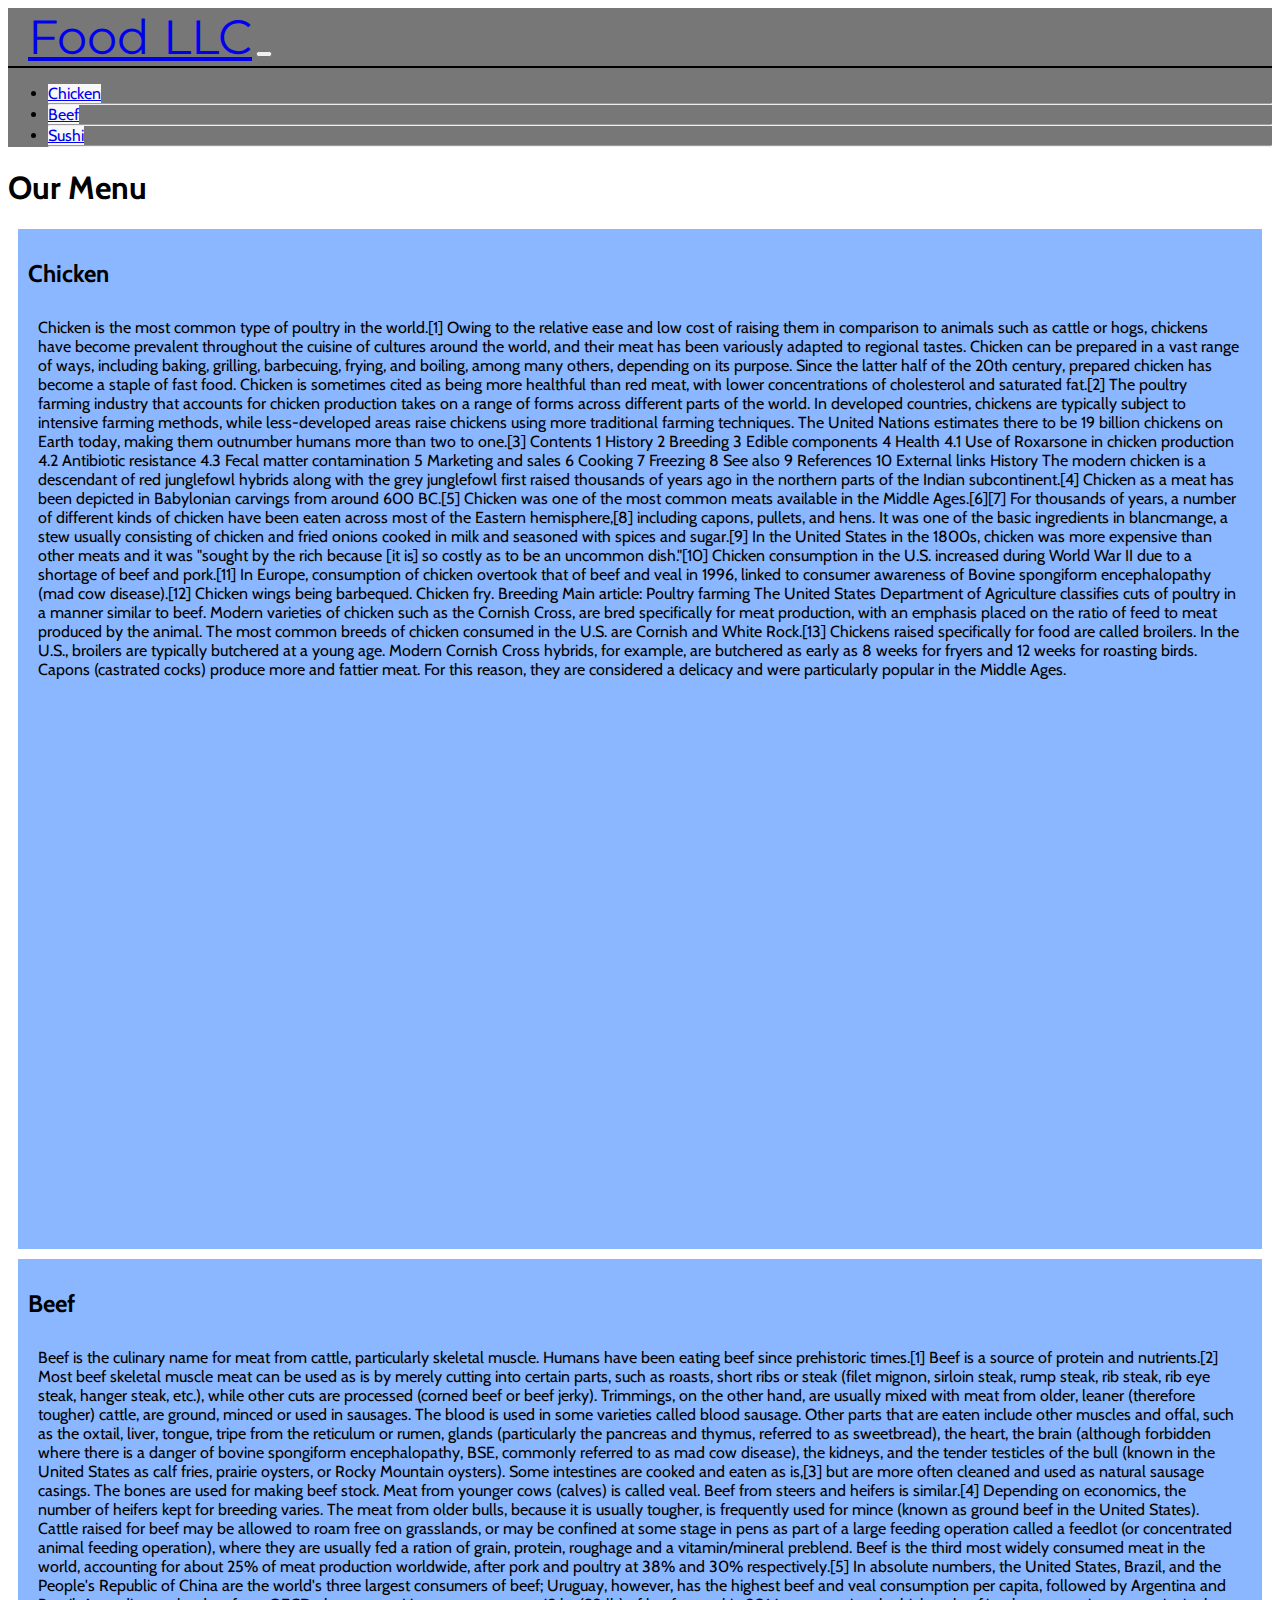
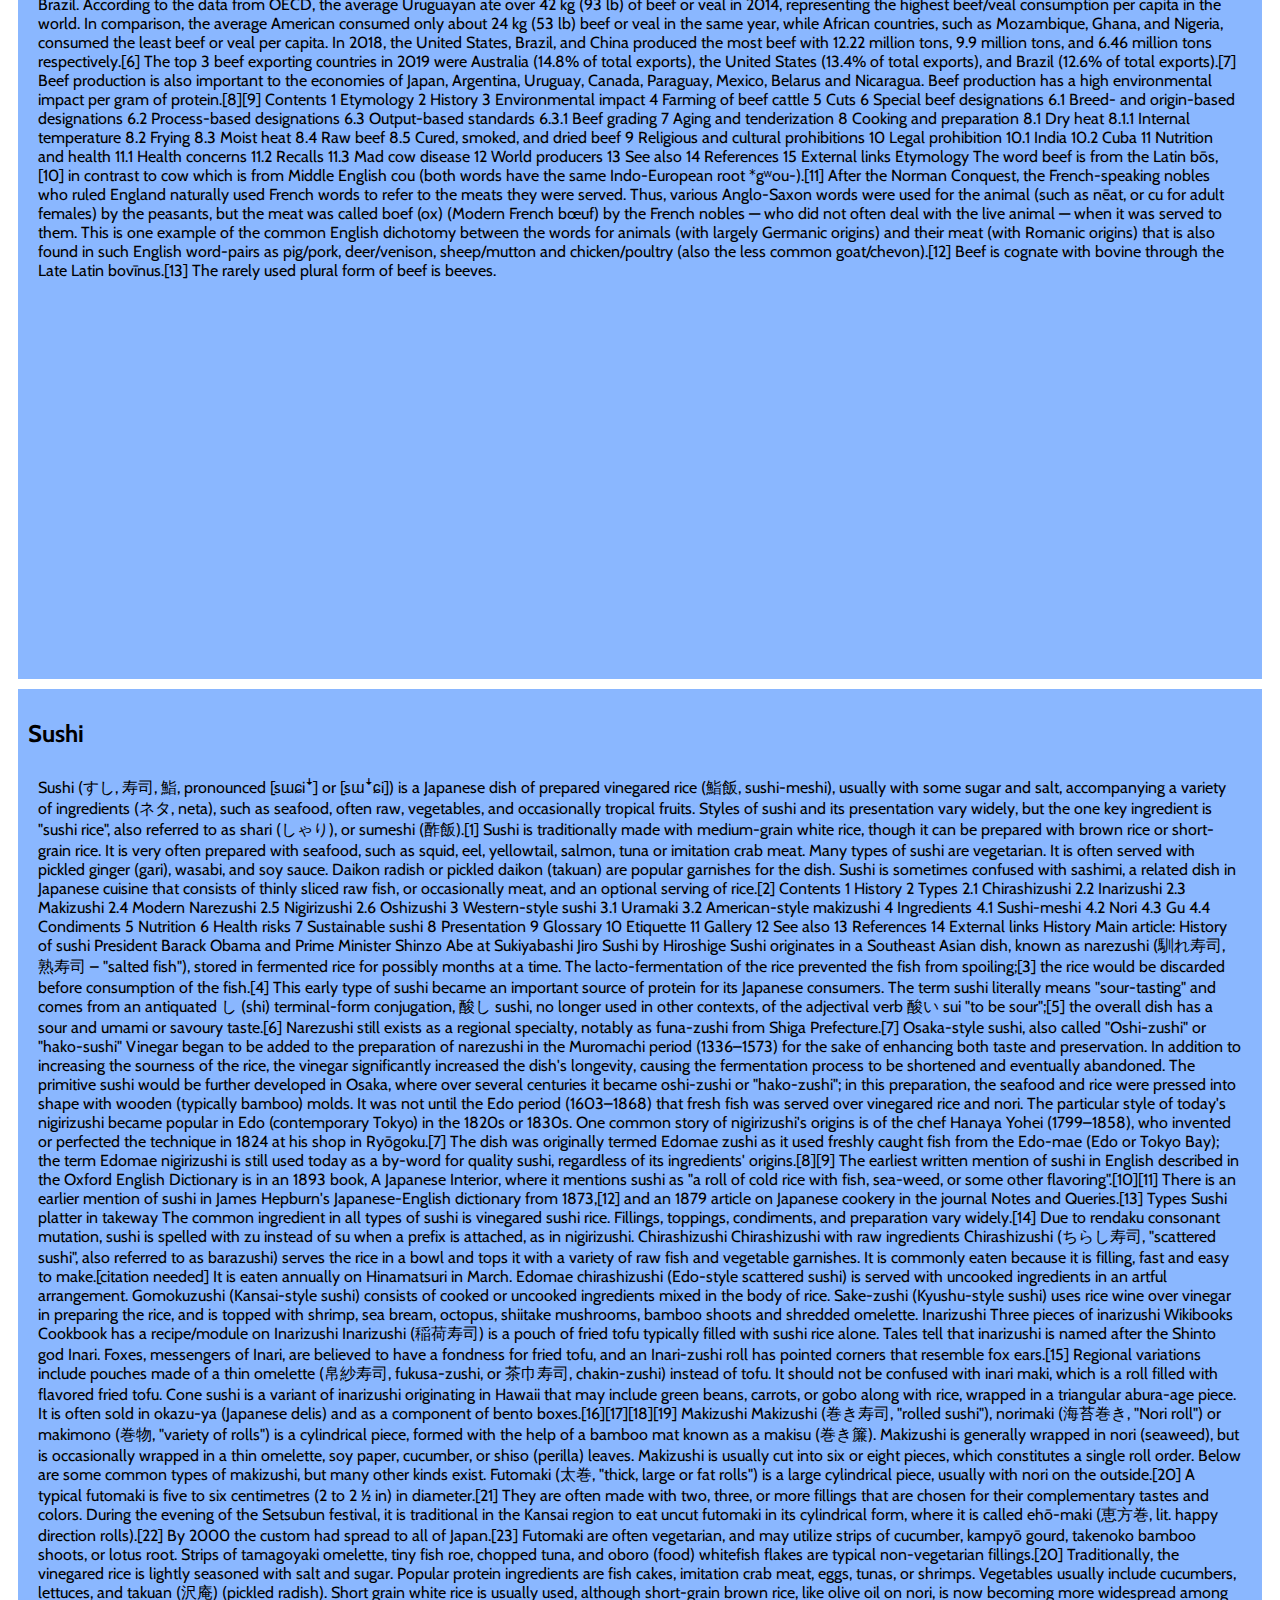
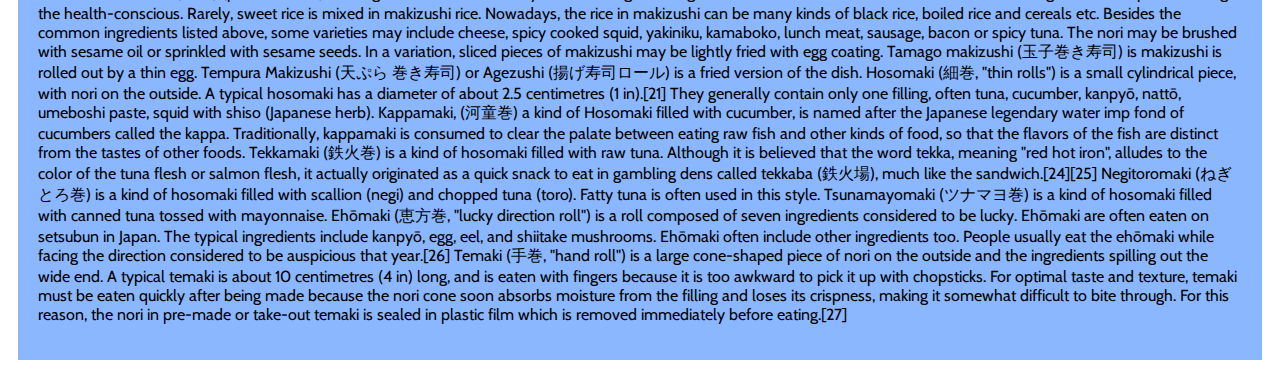
==== module3-solution/index.html @ 1134f156 "Module3 solution" ====
<!DOCTYPE html>
<html>
<head>
    
	<title>Module3 solution</title>
	<script src="https://code.jquery.com/jquery-3.5.1.slim.min.js" integrity="sha384-DfXdz2htPH0lsSSs5nCTpuj/zy4C+OGpamoFVy38MVBnE+IbbVYUew+OrCXaRkfj" crossorigin="anonymous"></script>
	<script src="https://cdn.jsdelivr.net/npm/popper.js@1.16.0/dist/umd/popper.min.js" integrity="sha384-Q6E9RHvbIyZFJoft+2mJbHaEWldlvI9IOYy5n3zV9zzTtmI3UksdQRVvoxMfooAo" crossorigin="anonymous"></script>
	<link rel="stylesheet" href="https://stackpath.bootstrapcdn.com/bootstrap/4.5.0/css/bootstrap.min.css" integrity="sha384-9aIt2nRpC12Uk9gS9baDl411NQApFmC26EwAOH8WgZl5MYYxFfc+NcPb1dKGj7Sk" crossorigin="anonymous">
	<script src="https://stackpath.bootstrapcdn.com/bootstrap/4.5.0/js/bootstrap.min.js" integrity="sha384-OgVRvuATP1z7JjHLkuOU7Xw704+h835Lr+6QL9UvYjZE3Ipu6Tp75j7Bh/kR0JKI" crossorigin="anonymous"></script>
	<link rel="stylesheet" type="text/css" href="css/styles.css">
	<link href="https://fonts.googleapis.com/css2?family=Montserrat:wght@600&display=swap" rel="stylesheet">
	<link href="https://fonts.googleapis.com/css2?family=Cabin&display=swap" rel="stylesheet">
</head>
<body>
	<header>
		<nav class="navbar navbar-expand-lg navbar-light">
			<a class="navbar-brand" href="#">Food LLC</a>
			<button class="navbar-toggler d-block d-sm-none" type="button" data-toggle="collapse" data-target="#navbarSupportedContent" aria-controls="navbarSupportedContent" aria-expanded="false" aria-label="Toggle navigation">
				<span class="navbar-toggler-icon"></span>
			</button>

			<div class="collapse navbar-collapse" id="navbarSupportedContent">
				<hr>
    			<ul class="navbar-nav mr-auto  d-block d-sm-none">
					<li class="nav-item active">
						<a class="nav-link" href="#">Chicken</a>
					</li>
					<hr>
					<li class="nav-item active">
						<a class="nav-link" href="#">Beef</a>
					</li><hr>
    				<li class="nav-item active">
						<a class="nav-link" href="#">Sushi</a>
					</li><hr>
    			</ul>
  			</div>
		</nav>
	</header>

	<h1 class="text-center">Our Menu</h1>
	<div class="container">
		<div class="row">
			<div class="col-xs-12">
				<div>
					<h2 id="chicken" class="text-center">Chicken</h2>
						<p>Chicken is the most common type of poultry in the world.[1] Owing to the relative ease and low cost of raising them in comparison to animals such as cattle or hogs, chickens have become prevalent throughout the cuisine of cultures around the world, and their meat has been variously adapted to regional tastes.

Chicken can be prepared in a vast range of ways, including baking, grilling, barbecuing, frying, and boiling, among many others, depending on its purpose. Since the latter half of the 20th century, prepared chicken has become a staple of fast food. Chicken is sometimes cited as being more healthful than red meat, with lower concentrations of cholesterol and saturated fat.[2]

The poultry farming industry that accounts for chicken production takes on a range of forms across different parts of the world. In developed countries, chickens are typically subject to intensive farming methods, while less-developed areas raise chickens using more traditional farming techniques. The United Nations estimates there to be 19 billion chickens on Earth today, making them outnumber humans more than two to one.[3]


Contents
1	History
2	Breeding
3	Edible components
4	Health
4.1	Use of Roxarsone in chicken production
4.2	Antibiotic resistance
4.3	Fecal matter contamination
5	Marketing and sales
6	Cooking
7	Freezing
8	See also
9	References
10	External links
History
The modern chicken is a descendant of red junglefowl hybrids along with the grey junglefowl first raised thousands of years ago in the northern parts of the Indian subcontinent.[4]

Chicken as a meat has been depicted in Babylonian carvings from around 600 BC.[5] Chicken was one of the most common meats available in the Middle Ages.[6][7] For thousands of years, a number of different kinds of chicken have been eaten across most of the Eastern hemisphere,[8] including capons, pullets, and hens. It was one of the basic ingredients in blancmange, a stew usually consisting of chicken and fried onions cooked in milk and seasoned with spices and sugar.[9]

In the United States in the 1800s, chicken was more expensive than other meats and it was "sought by the rich because [it is] so costly as to be an uncommon dish."[10] Chicken consumption in the U.S. increased during World War II due to a shortage of beef and pork.[11] In Europe, consumption of chicken overtook that of beef and veal in 1996, linked to consumer awareness of Bovine spongiform encephalopathy (mad cow disease).[12]


Chicken wings being barbequed.

 

Chicken fry.

Breeding
Main article: Poultry farming

The United States Department of Agriculture classifies cuts of poultry in a manner similar to beef.
Modern varieties of chicken such as the Cornish Cross, are bred specifically for meat production, with an emphasis placed on the ratio of feed to meat produced by the animal. The most common breeds of chicken consumed in the U.S. are Cornish and White Rock.[13]

Chickens raised specifically for food are called broilers. In the U.S., broilers are typically butchered at a young age. Modern Cornish Cross hybrids, for example, are butchered as early as 8 weeks for fryers and 12 weeks for roasting birds.

Capons (castrated cocks) produce more and fattier meat. For this reason, they are considered a delicacy and were particularly popular in the Middle Ages.</p>
				</div>
			</div>
	<div class="col-xs-12">
		<div>
			<h2 id="beef" class="text-center">Beef</h2>
				<p >Beef is the culinary name for meat from cattle, particularly skeletal muscle. Humans have been eating beef since prehistoric times.[1] Beef is a source of protein and nutrients.[2]

Most beef skeletal muscle meat can be used as is by merely cutting into certain parts, such as roasts, short ribs or steak (filet mignon, sirloin steak, rump steak, rib steak, rib eye steak, hanger steak, etc.), while other cuts are processed (corned beef or beef jerky). Trimmings, on the other hand, are usually mixed with meat from older, leaner (therefore tougher) cattle, are ground, minced or used in sausages. The blood is used in some varieties called blood sausage. Other parts that are eaten include other muscles and offal, such as the oxtail, liver, tongue, tripe from the reticulum or rumen, glands (particularly the pancreas and thymus, referred to as sweetbread), the heart, the brain (although forbidden where there is a danger of bovine spongiform encephalopathy, BSE, commonly referred to as mad cow disease), the kidneys, and the tender testicles of the bull (known in the United States as calf fries, prairie oysters, or Rocky Mountain oysters). Some intestines are cooked and eaten as is,[3] but are more often cleaned and used as natural sausage casings. The bones are used for making beef stock. Meat from younger cows (calves) is called veal.

Beef from steers and heifers is similar.[4] Depending on economics, the number of heifers kept for breeding varies. The meat from older bulls, because it is usually tougher, is frequently used for mince (known as ground beef in the United States). Cattle raised for beef may be allowed to roam free on grasslands, or may be confined at some stage in pens as part of a large feeding operation called a feedlot (or concentrated animal feeding operation), where they are usually fed a ration of grain, protein, roughage and a vitamin/mineral preblend.

Beef is the third most widely consumed meat in the world, accounting for about 25% of meat production worldwide, after pork and poultry at 38% and 30% respectively.[5] In absolute numbers, the United States, Brazil, and the People's Republic of China are the world's three largest consumers of beef; Uruguay, however, has the highest beef and veal consumption per capita, followed by Argentina and Brazil. According to the data from OECD, the average Uruguayan ate over 42 kg (93 lb) of beef or veal in 2014, representing the highest beef/veal consumption per capita in the world. In comparison, the average American consumed only about 24 kg (53 lb) beef or veal in the same year, while African countries, such as Mozambique, Ghana, and Nigeria, consumed the least beef or veal per capita.

In 2018, the United States, Brazil, and China produced the most beef with 12.22 million tons, 9.9 million tons, and 6.46 million tons respectively.[6] The top 3 beef exporting countries in 2019 were Australia (14.8% of total exports), the United States (13.4% of total exports), and Brazil (12.6% of total exports).[7] Beef production is also important to the economies of Japan, Argentina, Uruguay, Canada, Paraguay, Mexico, Belarus and Nicaragua.

Beef production has a high environmental impact per gram of protein.[8][9]


Contents
1	Etymology
2	History
3	Environmental impact
4	Farming of beef cattle
5	Cuts
6	Special beef designations
6.1	Breed- and origin-based designations
6.2	Process-based designations
6.3	Output-based standards
6.3.1	Beef grading
7	Aging and tenderization
8	Cooking and preparation
8.1	Dry heat
8.1.1	Internal temperature
8.2	Frying
8.3	Moist heat
8.4	Raw beef
8.5	Cured, smoked, and dried beef
9	Religious and cultural prohibitions
10	Legal prohibition
10.1	India
10.2	Cuba
11	Nutrition and health
11.1	Health concerns
11.2	Recalls
11.3	Mad cow disease
12	World producers
13	See also
14	References
15	External links
Etymology
The word beef is from the Latin bōs,[10] in contrast to cow which is from Middle English cou (both words have the same Indo-European root *gʷou-).[11] After the Norman Conquest, the French-speaking nobles who ruled England naturally used French words to refer to the meats they were served. Thus, various Anglo-Saxon words were used for the animal (such as nēat, or cu for adult females) by the peasants, but the meat was called boef (ox) (Modern French bœuf) by the French nobles — who did not often deal with the live animal — when it was served to them. This is one example of the common English dichotomy between the words for animals (with largely Germanic origins) and their meat (with Romanic origins) that is also found in such English word-pairs as pig/pork, deer/venison, sheep/mutton and chicken/poultry (also the less common goat/chevon).[12] Beef is cognate with bovine through the Late Latin bovīnus.[13] The rarely used plural form of beef is beeves.

</p>
		</div>
	</div>
	<div class="col-xs-12">
		<div>
			<h2 id="sushi" class="text-center">Sushi</h2>
				<p>Sushi (すし, 寿司, 鮨, pronounced [sɯɕiꜜ] or [sɯꜜɕi]) is a Japanese dish of prepared vinegared rice (鮨飯, sushi-meshi), usually with some sugar and salt, accompanying a variety of ingredients (ネタ, neta), such as seafood, often raw, vegetables, and occasionally tropical fruits. Styles of sushi and its presentation vary widely, but the one key ingredient is "sushi rice", also referred to as shari (しゃり), or sumeshi (酢飯).[1]

Sushi is traditionally made with medium-grain white rice, though it can be prepared with brown rice or short-grain rice. It is very often prepared with seafood, such as squid, eel, yellowtail, salmon, tuna or imitation crab meat. Many types of sushi are vegetarian. It is often served with pickled ginger (gari), wasabi, and soy sauce. Daikon radish or pickled daikon (takuan) are popular garnishes for the dish.

Sushi is sometimes confused with sashimi, a related dish in Japanese cuisine that consists of thinly sliced raw fish, or occasionally meat, and an optional serving of rice.[2]


Contents
1	History
2	Types
2.1	Chirashizushi
2.2	Inarizushi
2.3	Makizushi
2.4	Modern Narezushi
2.5	Nigirizushi
2.6	Oshizushi
3	Western-style sushi
3.1	Uramaki
3.2	American-style makizushi
4	Ingredients
4.1	Sushi-meshi
4.2	Nori
4.3	Gu
4.4	Condiments
5	Nutrition
6	Health risks
7	Sustainable sushi
8	Presentation
9	Glossary
10	Etiquette
11	Gallery
12	See also
13	References
14	External links
History
Main article: History of sushi

President Barack Obama and Prime Minister Shinzo Abe at Sukiyabashi Jiro

Sushi by Hiroshige
Sushi originates in a Southeast Asian dish, known as narezushi (馴れ寿司, 熟寿司 – "salted fish"), stored in fermented rice for possibly months at a time. The lacto-fermentation of the rice prevented the fish from spoiling;[3] the rice would be discarded before consumption of the fish.[4] This early type of sushi became an important source of protein for its Japanese consumers. The term sushi literally means "sour-tasting" and comes from an antiquated し (shi) terminal-form conjugation, 酸し sushi, no longer used in other contexts, of the adjectival verb 酸い sui "to be sour";[5] the overall dish has a sour and umami or savoury taste.[6] Narezushi still exists as a regional specialty, notably as funa-zushi from Shiga Prefecture.[7]


Osaka-style sushi, also called "Oshi-zushi" or "hako-sushi"
Vinegar began to be added to the preparation of narezushi in the Muromachi period (1336–1573) for the sake of enhancing both taste and preservation. In addition to increasing the sourness of the rice, the vinegar significantly increased the dish's longevity, causing the fermentation process to be shortened and eventually abandoned. The primitive sushi would be further developed in Osaka, where over several centuries it became oshi-zushi or "hako-zushi"; in this preparation, the seafood and rice were pressed into shape with wooden (typically bamboo) molds.

It was not until the Edo period (1603–1868) that fresh fish was served over vinegared rice and nori. The particular style of today's nigirizushi became popular in Edo (contemporary Tokyo) in the 1820s or 1830s. One common story of nigirizushi's origins is of the chef Hanaya Yohei (1799–1858), who invented or perfected the technique in 1824 at his shop in Ryōgoku.[7] The dish was originally termed Edomae zushi as it used freshly caught fish from the Edo-mae (Edo or Tokyo Bay); the term Edomae nigirizushi is still used today as a by-word for quality sushi, regardless of its ingredients' origins.[8][9]

The earliest written mention of sushi in English described in the Oxford English Dictionary is in an 1893 book, A Japanese Interior, where it mentions sushi as "a roll of cold rice with fish, sea-weed, or some other flavoring".[10][11] There is an earlier mention of sushi in James Hepburn's Japanese-English dictionary from 1873,[12] and an 1879 article on Japanese cookery in the journal Notes and Queries.[13]

Types

Sushi platter in takeway
The common ingredient in all types of sushi is vinegared sushi rice. Fillings, toppings, condiments, and preparation vary widely.[14]

Due to rendaku consonant mutation, sushi is spelled with zu instead of su when a prefix is attached, as in nigirizushi.

Chirashizushi

Chirashizushi with raw ingredients
Chirashizushi (ちらし寿司, "scattered sushi", also referred to as barazushi) serves the rice in a bowl and tops it with a variety of raw fish and vegetable garnishes. It is commonly eaten because it is filling, fast and easy to make.[citation needed] It is eaten annually on Hinamatsuri in March.

Edomae chirashizushi (Edo-style scattered sushi) is served with uncooked ingredients in an artful arrangement.
Gomokuzushi (Kansai-style sushi) consists of cooked or uncooked ingredients mixed in the body of rice.
Sake-zushi (Kyushu-style sushi) uses rice wine over vinegar in preparing the rice, and is topped with shrimp, sea bream, octopus, shiitake mushrooms, bamboo shoots and shredded omelette.
Inarizushi

Three pieces of inarizushi
	Wikibooks Cookbook has a recipe/module on
Inarizushi
Inarizushi (稲荷寿司) is a pouch of fried tofu typically filled with sushi rice alone. Tales tell that inarizushi is named after the Shinto god Inari. Foxes, messengers of Inari, are believed to have a fondness for fried tofu, and an Inari-zushi roll has pointed corners that resemble fox ears.[15]

Regional variations include pouches made of a thin omelette (帛紗寿司, fukusa-zushi, or 茶巾寿司, chakin-zushi) instead of tofu. It should not be confused with inari maki, which is a roll filled with flavored fried tofu.

Cone sushi is a variant of inarizushi originating in Hawaii that may include green beans, carrots, or gobo along with rice, wrapped in a triangular abura-age piece. It is often sold in okazu-ya (Japanese delis) and as a component of bento boxes.[16][17][18][19]

Makizushi
Makizushi (巻き寿司, "rolled sushi"), norimaki (海苔巻き, "Nori roll") or makimono (巻物, "variety of rolls") is a cylindrical piece, formed with the help of a bamboo mat known as a makisu (巻き簾). Makizushi is generally wrapped in nori (seaweed), but is occasionally wrapped in a thin omelette, soy paper, cucumber, or shiso (perilla) leaves. Makizushi is usually cut into six or eight pieces, which constitutes a single roll order. Below are some common types of makizushi, but many other kinds exist.

Futomaki (太巻, "thick, large or fat rolls") is a large cylindrical piece, usually with nori on the outside.[20] A typical futomaki is five to six centimetres (2 to 2 1⁄2 in) in diameter.[21] They are often made with two, three, or more fillings that are chosen for their complementary tastes and colors. During the evening of the Setsubun festival, it is traditional in the Kansai region to eat uncut futomaki in its cylindrical form, where it is called ehō-maki (恵方巻, lit. happy direction rolls).[22] By 2000 the custom had spread to all of Japan.[23] Futomaki are often vegetarian, and may utilize strips of cucumber, kampyō gourd, takenoko bamboo shoots, or lotus root. Strips of tamagoyaki omelette, tiny fish roe, chopped tuna, and oboro (food) whitefish flakes are typical non-vegetarian fillings.[20] Traditionally, the vinegared rice is lightly seasoned with salt and sugar. Popular protein ingredients are fish cakes, imitation crab meat, eggs, tunas, or shrimps. Vegetables usually include cucumbers, lettuces, and takuan (沢庵) (pickled radish).

Short grain white rice is usually used, although short-grain brown rice, like olive oil on nori, is now becoming more widespread among the health-conscious. Rarely, sweet rice is mixed in makizushi rice. Nowadays, the rice in makizushi can be many kinds of black rice, boiled rice and cereals etc. Besides the common ingredients listed above, some varieties may include cheese, spicy cooked squid, yakiniku, kamaboko, lunch meat, sausage, bacon or spicy tuna. The nori may be brushed with sesame oil or sprinkled with sesame seeds. In a variation, sliced pieces of makizushi may be lightly fried with egg coating. Tamago makizushi (玉子巻き寿司) is makizushi is rolled out by a thin egg. Tempura Makizushi (天ぷら 巻き寿司) or Agezushi (揚げ寿司ロール) is a fried version of the dish.

Hosomaki (細巻, "thin rolls") is a small cylindrical piece, with nori on the outside. A typical hosomaki has a diameter of about 2.5 centimetres (1 in).[21] They generally contain only one filling, often tuna, cucumber, kanpyō, nattō, umeboshi paste, squid with shiso (Japanese herb). Kappamaki, (河童巻) a kind of Hosomaki filled with cucumber, is named after the Japanese legendary water imp fond of cucumbers called the kappa. Traditionally, kappamaki is consumed to clear the palate between eating raw fish and other kinds of food, so that the flavors of the fish are distinct from the tastes of other foods.

Tekkamaki (鉄火巻) is a kind of hosomaki filled with raw tuna. Although it is believed that the word tekka, meaning "red hot iron", alludes to the color of the tuna flesh or salmon flesh, it actually originated as a quick snack to eat in gambling dens called tekkaba (鉄火場), much like the sandwich.[24][25] Negitoromaki (ねぎとろ巻) is a kind of hosomaki filled with scallion (negi) and chopped tuna (toro). Fatty tuna is often used in this style. Tsunamayomaki (ツナマヨ巻) is a kind of hosomaki filled with canned tuna tossed with mayonnaise.

Ehōmaki (恵方巻, "lucky direction roll") is a roll composed of seven ingredients considered to be lucky. Ehōmaki are often eaten on setsubun in Japan. The typical ingredients include kanpyō, egg, eel, and shiitake mushrooms. Ehōmaki often include other ingredients too. People usually eat the ehōmaki while facing the direction considered to be auspicious that year.[26]

Temaki (手巻, "hand roll") is a large cone-shaped piece of nori on the outside and the ingredients spilling out the wide end. A typical temaki is about 10 centimetres (4 in) long, and is eaten with fingers because it is too awkward to pick it up with chopsticks. For optimal taste and texture, temaki must be eaten quickly after being made because the nori cone soon absorbs moisture from the filling and loses its crispness, making it somewhat difficult to bite through. For this reason, the nori in pre-made or take-out temaki is sealed in plastic film which is removed immediately before eating.[27]</p>
		</div>
	</div>
	</div>
	</div>
</body>
</html>
---- module3-solution/css/styles.css ----
.navbar {
	background-color: #777;
	padding: 0;
}
*{
	font-family: 'Cabin', sans-serif;

}

.navbar-brand {
	font-size: 3em;
	padding-left: 20px;
	font-family: 'Montserrat', sans-serif;
}

li a {
	text-align: center;
	background-color: #f8f8f8;
	width: 100%;
}
hr {
	margin: 0px;
}
div > hr {
	border: 1px solid black;
}

div.col-xs-12 {
	/*border: 1px solid black;*/
	background-color: #8ab7ff;
	margin: 10px;
	padding: 10px;
	min-height: 1000px;
}

p {
	padding:10px;
}
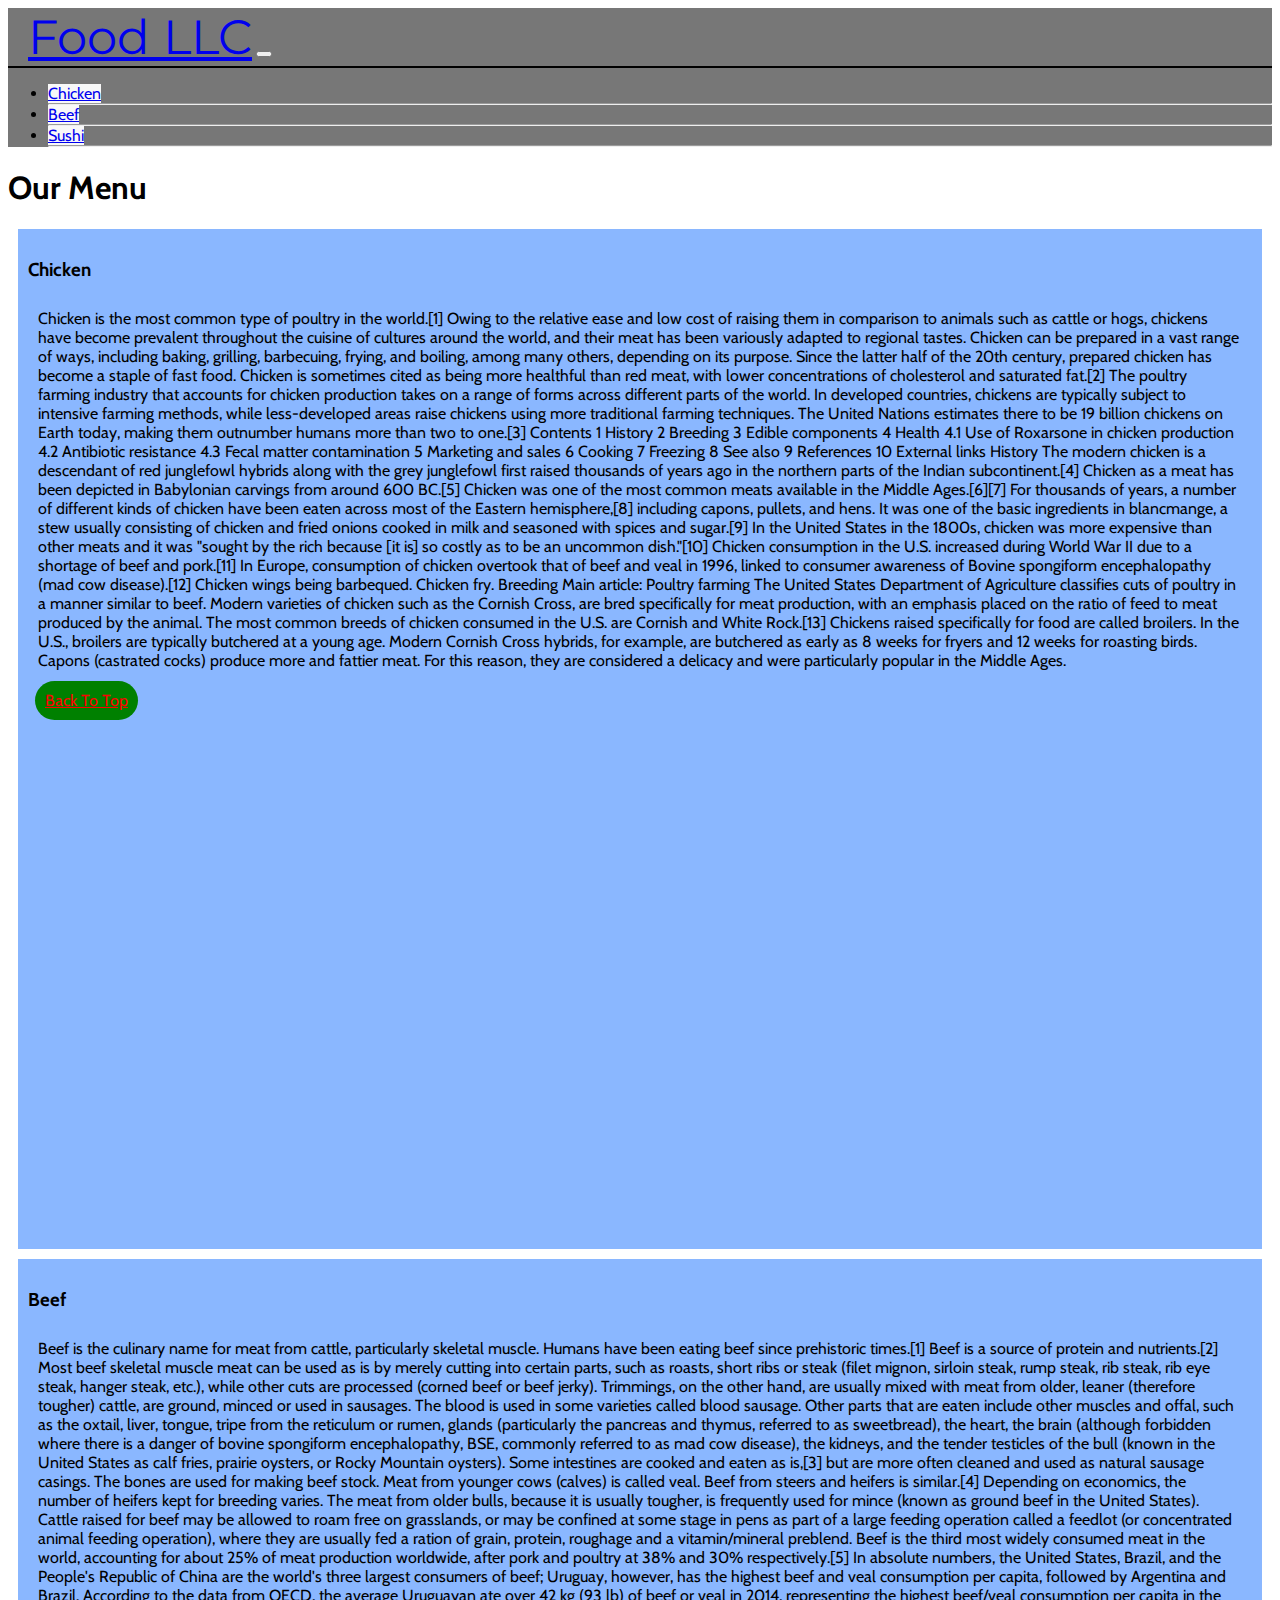
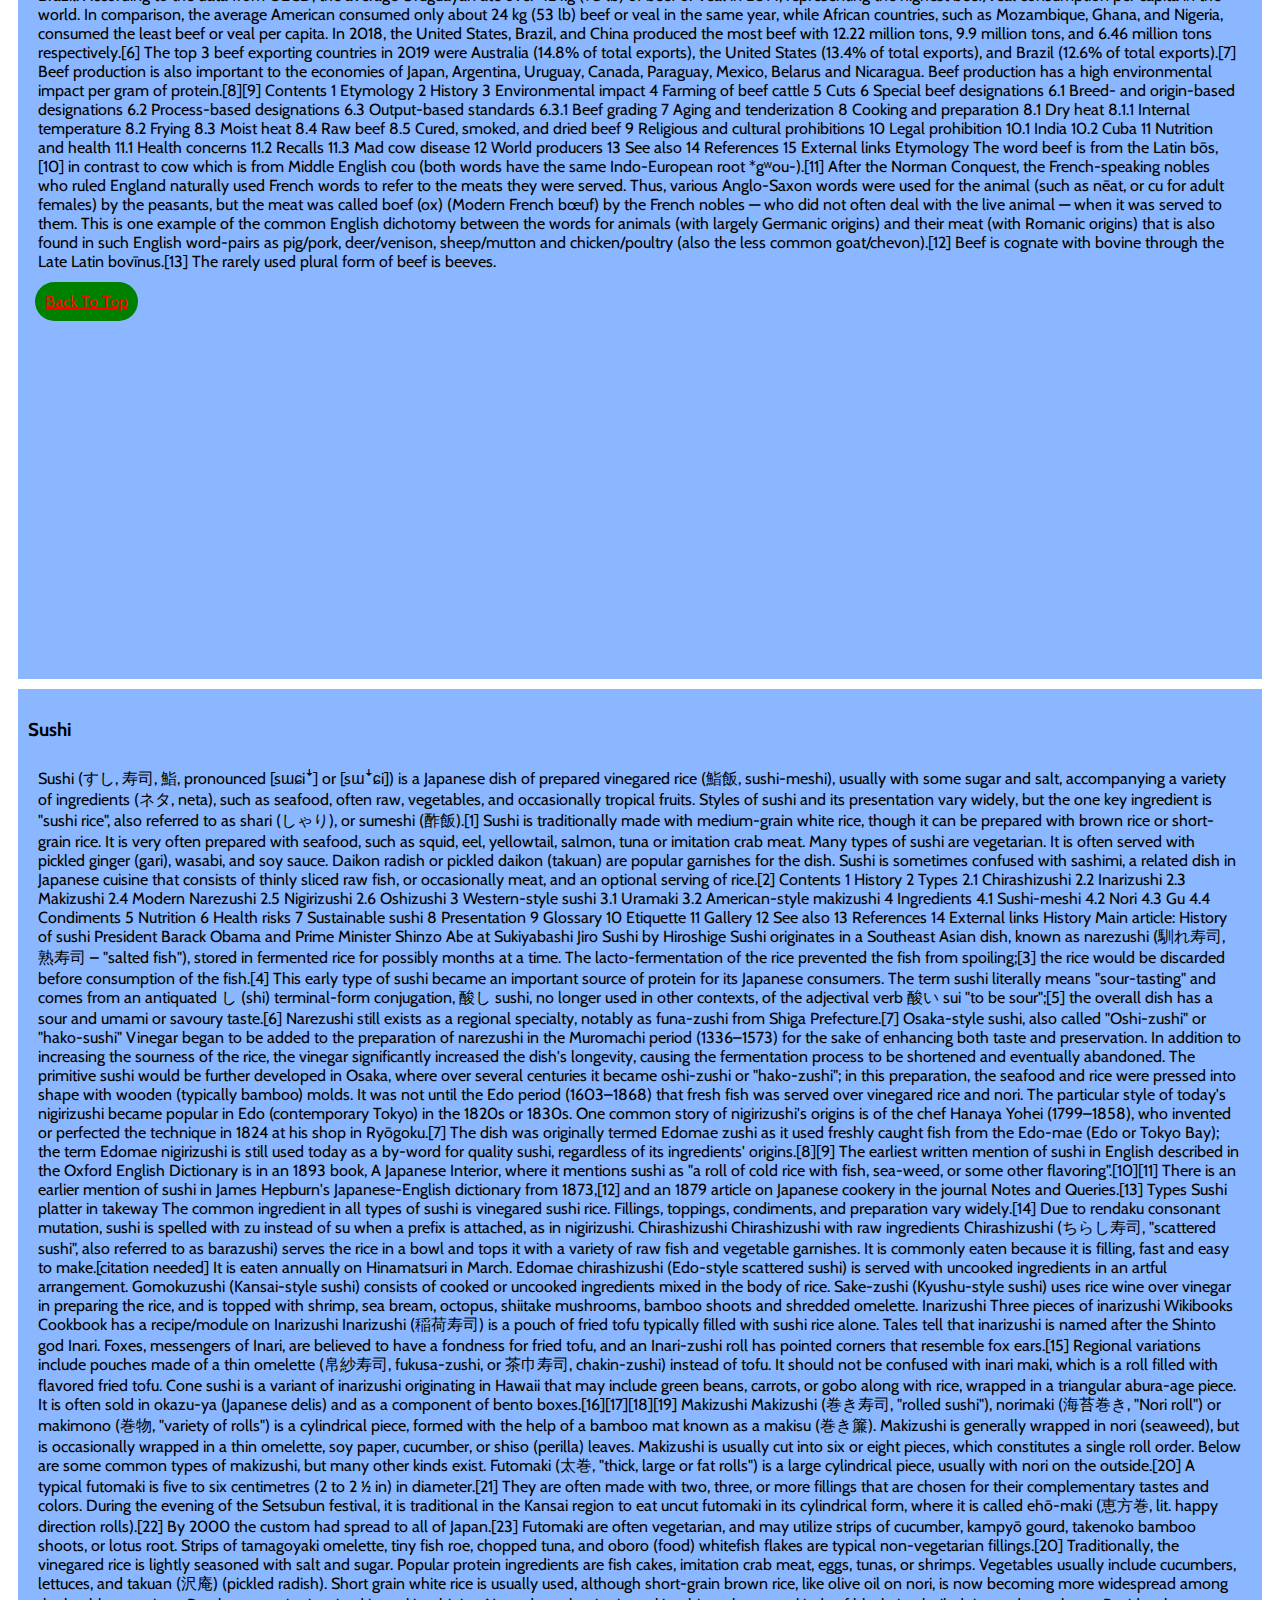
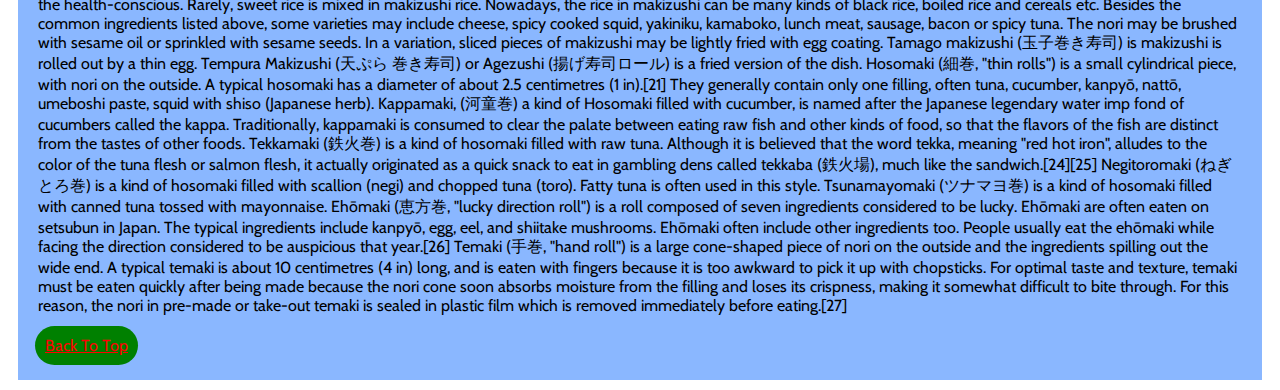
==== commit cb935b47: "Module4 Solution" ====
--- a/module3-solution/index.html
+++ b/module3-solution/index.html
@@ -14,23 +14,23 @@
 <body>
 	<header>
 		<nav class="navbar navbar-expand-lg navbar-light">
-			<a class="navbar-brand" href="#">Food LLC</a>
-			<button class="navbar-toggler d-block d-sm-none" type="button" data-toggle="collapse" data-target="#navbarSupportedContent" aria-controls="navbarSupportedContent" aria-expanded="false" aria-label="Toggle navigation">
+			<a id="heading" class="navbar-brand" href="#">Food LLC</a>
+			<button class="navbar-toggler d-md-none" type="button" data-toggle="collapse" data-target="#navbarSupportedContent" aria-controls="navbarSupportedContent" aria-expanded="false" aria-label="Toggle navigation">
 				<span class="navbar-toggler-icon"></span>
 			</button>
 
 			<div class="collapse navbar-collapse" id="navbarSupportedContent">
-				<hr>
-    			<ul class="navbar-nav mr-auto  d-block d-sm-none">
+				<hr class=" d-md-none">
+    			<ul class="navbar-nav mr-auto d-md-none">
 					<li class="nav-item active">
-						<a class="nav-link" href="#">Chicken</a>
+						<a class="nav-link" href="#chicken">Chicken</a>
 					</li>
 					<hr>
 					<li class="nav-item active">
-						<a class="nav-link" href="#">Beef</a>
+						<a class="nav-link" href="#beef">Beef</a>
 					</li><hr>
     				<li class="nav-item active">
-						<a class="nav-link" href="#">Sushi</a>
+						<a class="nav-link" href="#sushi">Sushi</a>
 					</li><hr>
     			</ul>
   			</div>
@@ -40,9 +40,9 @@
 	<h1 class="text-center">Our Menu</h1>
 	<div class="container">
 		<div class="row">
-			<div class="col-xs-12">
+			<div class="col-xs-12 col-sm-6 col-md-4">
 				<div>
-					<h2 id="chicken" class="text-center">Chicken</h2>
+					<h3 id="chicken" class="text-center">Chicken</h3>
 						<p>Chicken is the most common type of poultry in the world.[1] Owing to the relative ease and low cost of raising them in comparison to animals such as cattle or hogs, chickens have become prevalent throughout the cuisine of cultures around the world, and their meat has been variously adapted to regional tastes.
 
 Chicken can be prepared in a vast range of ways, including baking, grilling, barbecuing, frying, and boiling, among many others, depending on its purpose. Since the latter half of the 20th century, prepared chicken has become a staple of fast food. Chicken is sometimes cited as being more healthful than red meat, with lower concentrations of cholesterol and saturated fat.[2]
@@ -86,12 +86,12 @@
 
 Chickens raised specifically for food are called broilers. In the U.S., broilers are typically butchered at a young age. Modern Cornish Cross hybrids, for example, are butchered as early as 8 weeks for fryers and 12 weeks for roasting birds.
 
-Capons (castrated cocks) produce more and fattier meat. For this reason, they are considered a delicacy and were particularly popular in the Middle Ages.</p>
+Capons (castrated cocks) produce more and fattier meat. For this reason, they are considered a delicacy and were particularly popular in the Middle Ages. <br> <a href="#heading">Back To Top</a></p>
 				</div>
 			</div>
-	<div class="col-xs-12">
+	<div class="col-xs-12 col-sm-6 col-md-4">
 		<div>
-			<h2 id="beef" class="text-center">Beef</h2>
+			<h3 id="beef" class="text-center">Beef</h3>
 				<p >Beef is the culinary name for meat from cattle, particularly skeletal muscle. Humans have been eating beef since prehistoric times.[1] Beef is a source of protein and nutrients.[2]
 
 Most beef skeletal muscle meat can be used as is by merely cutting into certain parts, such as roasts, short ribs or steak (filet mignon, sirloin steak, rump steak, rib steak, rib eye steak, hanger steak, etc.), while other cuts are processed (corned beef or beef jerky). Trimmings, on the other hand, are usually mixed with meat from older, leaner (therefore tougher) cattle, are ground, minced or used in sausages. The blood is used in some varieties called blood sausage. Other parts that are eaten include other muscles and offal, such as the oxtail, liver, tongue, tripe from the reticulum or rumen, glands (particularly the pancreas and thymus, referred to as sweetbread), the heart, the brain (although forbidden where there is a danger of bovine spongiform encephalopathy, BSE, commonly referred to as mad cow disease), the kidneys, and the tender testicles of the bull (known in the United States as calf fries, prairie oysters, or Rocky Mountain oysters). Some intestines are cooked and eaten as is,[3] but are more often cleaned and used as natural sausage casings. The bones are used for making beef stock. Meat from younger cows (calves) is called veal.
@@ -137,14 +137,14 @@
 14	References
 15	External links
 Etymology
-The word beef is from the Latin bōs,[10] in contrast to cow which is from Middle English cou (both words have the same Indo-European root *gʷou-).[11] After the Norman Conquest, the French-speaking nobles who ruled England naturally used French words to refer to the meats they were served. Thus, various Anglo-Saxon words were used for the animal (such as nēat, or cu for adult females) by the peasants, but the meat was called boef (ox) (Modern French bœuf) by the French nobles — who did not often deal with the live animal — when it was served to them. This is one example of the common English dichotomy between the words for animals (with largely Germanic origins) and their meat (with Romanic origins) that is also found in such English word-pairs as pig/pork, deer/venison, sheep/mutton and chicken/poultry (also the less common goat/chevon).[12] Beef is cognate with bovine through the Late Latin bovīnus.[13] The rarely used plural form of beef is beeves.
+The word beef is from the Latin bōs,[10] in contrast to cow which is from Middle English cou (both words have the same Indo-European root *gʷou-).[11] After the Norman Conquest, the French-speaking nobles who ruled England naturally used French words to refer to the meats they were served. Thus, various Anglo-Saxon words were used for the animal (such as nēat, or cu for adult females) by the peasants, but the meat was called boef (ox) (Modern French bœuf) by the French nobles — who did not often deal with the live animal — when it was served to them. This is one example of the common English dichotomy between the words for animals (with largely Germanic origins) and their meat (with Romanic origins) that is also found in such English word-pairs as pig/pork, deer/venison, sheep/mutton and chicken/poultry (also the less common goat/chevon).[12] Beef is cognate with bovine through the Late Latin bovīnus.[13] The rarely used plural form of beef is beeves. <br> <a href="#heading">Back To Top</a>
 
 </p>
 		</div>
 	</div>
-	<div class="col-xs-12">
+	<div class="col-sm-12 col-md-4">
 		<div>
-			<h2 id="sushi" class="text-center">Sushi</h2>
+			<h3 id="sushi" class="text-center">Sushi</h3>
 				<p>Sushi (すし, 寿司, 鮨, pronounced [sɯɕiꜜ] or [sɯꜜɕi]) is a Japanese dish of prepared vinegared rice (鮨飯, sushi-meshi), usually with some sugar and salt, accompanying a variety of ingredients (ネタ, neta), such as seafood, often raw, vegetables, and occasionally tropical fruits. Styles of sushi and its presentation vary widely, but the one key ingredient is "sushi rice", also referred to as shari (しゃり), or sumeshi (酢飯).[1]
 
 Sushi is traditionally made with medium-grain white rice, though it can be prepared with brown rice or short-grain rice. It is very often prepared with seafood, such as squid, eel, yellowtail, salmon, tuna or imitation crab meat. Many types of sushi are vegetarian. It is often served with pickled ginger (gari), wasabi, and soy sauce. Daikon radish or pickled daikon (takuan) are popular garnishes for the dish.
@@ -234,7 +234,7 @@
 
 Ehōmaki (恵方巻, "lucky direction roll") is a roll composed of seven ingredients considered to be lucky. Ehōmaki are often eaten on setsubun in Japan. The typical ingredients include kanpyō, egg, eel, and shiitake mushrooms. Ehōmaki often include other ingredients too. People usually eat the ehōmaki while facing the direction considered to be auspicious that year.[26]
 
-Temaki (手巻, "hand roll") is a large cone-shaped piece of nori on the outside and the ingredients spilling out the wide end. A typical temaki is about 10 centimetres (4 in) long, and is eaten with fingers because it is too awkward to pick it up with chopsticks. For optimal taste and texture, temaki must be eaten quickly after being made because the nori cone soon absorbs moisture from the filling and loses its crispness, making it somewhat difficult to bite through. For this reason, the nori in pre-made or take-out temaki is sealed in plastic film which is removed immediately before eating.[27]</p>
+Temaki (手巻, "hand roll") is a large cone-shaped piece of nori on the outside and the ingredients spilling out the wide end. A typical temaki is about 10 centimetres (4 in) long, and is eaten with fingers because it is too awkward to pick it up with chopsticks. For optimal taste and texture, temaki must be eaten quickly after being made because the nori cone soon absorbs moisture from the filling and loses its crispness, making it somewhat difficult to bite through. For this reason, the nori in pre-made or take-out temaki is sealed in plastic film which is removed immediately before eating.[27]  <br> <a href="#heading">Back To Top</a></p>
 		</div>
 	</div>
 	</div>
--- a/module3-solution/css/styles.css
+++ b/module3-solution/css/styles.css
@@ -25,7 +25,7 @@
 	border: 1px solid black;
 }
 
-div.col-xs-12 {
+div.row div div {
 	/*border: 1px solid black;*/
 	background-color: #8ab7ff;
 	margin: 10px;
@@ -34,5 +34,23 @@
 }
 
 p {
+	position: relative;
 	padding:10px;
-}+	margin-bottom: 45px;
+}
+br + a:hover, br + a:focus {
+	text-decoration: none;
+	color: red;
+}
+
+br + a {
+	position: absolute;
+	bottom: -50px;
+	left: 7px;
+	background-color: green;
+	padding: 10px;
+	margin: 10px 0;
+	color: red;
+	border-radius: 25px
+}
+
